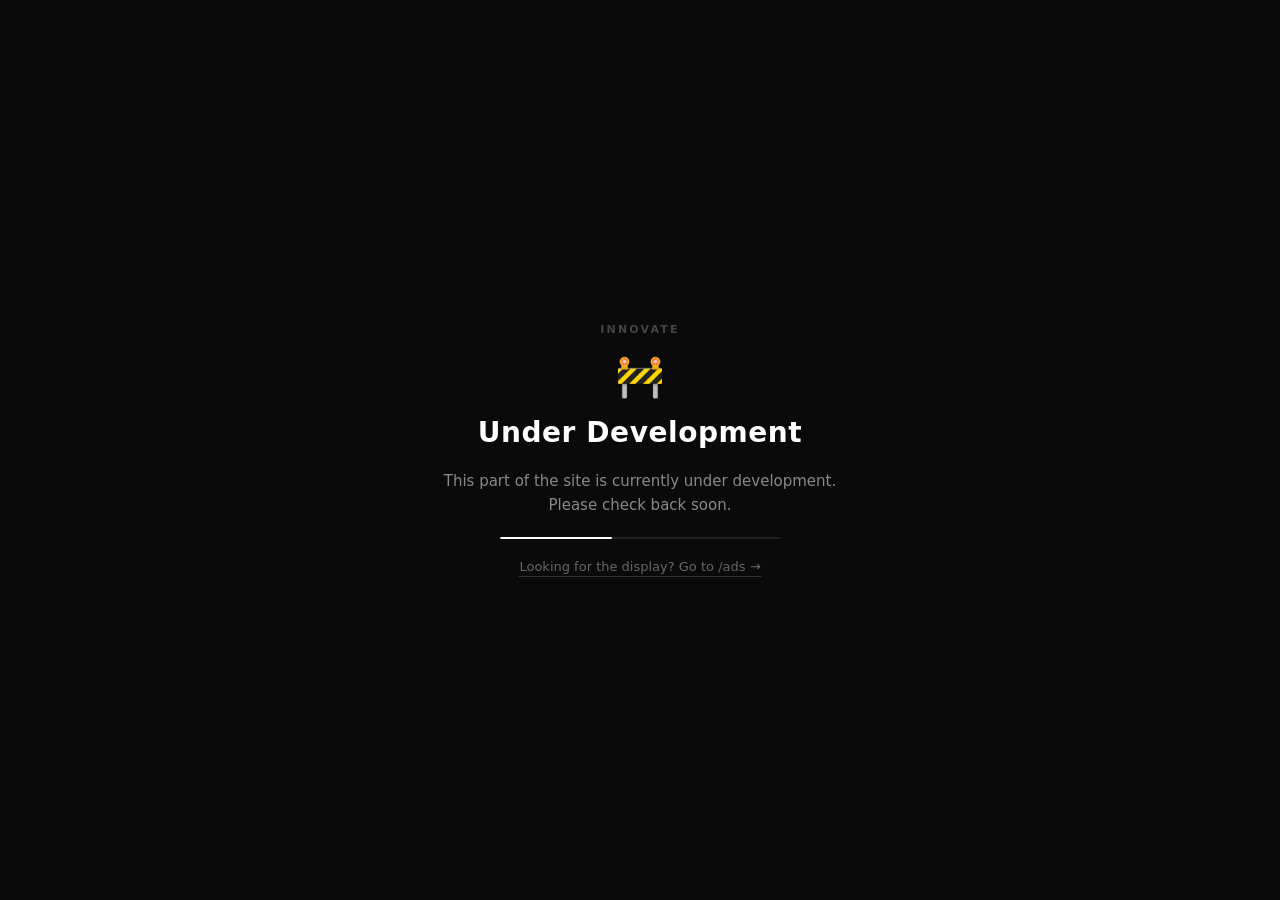
==== index.html @ 53bd5087 "Move display page to /ads and add under-development placeholder Co-authored-by: arena-agent <2970537" ====
<!doctype html>
<html lang="en">
  <head>
    <meta charset="utf-8" />
    <meta name="viewport" content="width=device-width, initial-scale=1" />
    <title>Innovate — Under Development</title>
    <style>
      *,
      *::before,
      *::after {
        box-sizing: border-box;
      }
      html,
      body {
        height: 100%;
        margin: 0;
        padding: 0;
      }
      body {
        background: #0a0a0a;
        color: #fff;
        font-family: system-ui, -apple-system, "Segoe UI", sans-serif;
        display: flex;
        align-items: center;
        justify-content: center;
        padding: 24px;
      }
      main {
        display: flex;
        flex-direction: column;
        align-items: center;
        text-align: center;
        gap: 20px;
        max-width: 480px;
      }
      .logo {
        font-size: 11px;
        font-weight: 700;
        letter-spacing: 0.2em;
        text-transform: uppercase;
        color: #444;
      }
      .icon {
        font-size: 40px;
        line-height: 1;
      }
      h1 {
        margin: 0;
        font-size: 28px;
        font-weight: 600;
        letter-spacing: 0.02em;
      }
      p {
        margin: 0;
        font-size: 15px;
        line-height: 1.6;
        color: #888;
      }
      .track {
        width: 280px;
        max-width: 100%;
        height: 2px;
        background: #222;
        border-radius: 1px;
        overflow: hidden;
      }
      .fill {
        height: 100%;
        width: 40%;
        background: #fff;
        border-radius: 1px;
        animation: slide 1.6s ease-in-out infinite alternate;
      }
      @keyframes slide {
        from {
          transform: translateX(-20%);
        }
        to {
          transform: translateX(170%);
        }
      }
      @media (prefers-reduced-motion: reduce) {
        .fill {
          animation: none;
        }
      }
      a {
        font-size: 13px;
        color: #666;
        text-decoration: none;
        border-bottom: 1px solid #333;
        padding-bottom: 2px;
        transition:
          color 0.2s ease,
          border-color 0.2s ease;
      }
      a:hover,
      a:focus-visible {
        color: #fff;
        border-color: #fff;
      }
    </style>
  </head>
  <body>
    <main>
      <div class="logo">Innovate</div>
      <div class="icon" aria-hidden="true">🚧</div>
      <h1>Under Development</h1>
      <p>
        This part of the site is currently under development.<br />
        Please check back soon.
      </p>
      <div class="track" aria-hidden="true"><div class="fill"></div></div>
      <a href="ads/">Looking for the display? Go to /ads →</a>
    </main>
  </body>
</html>
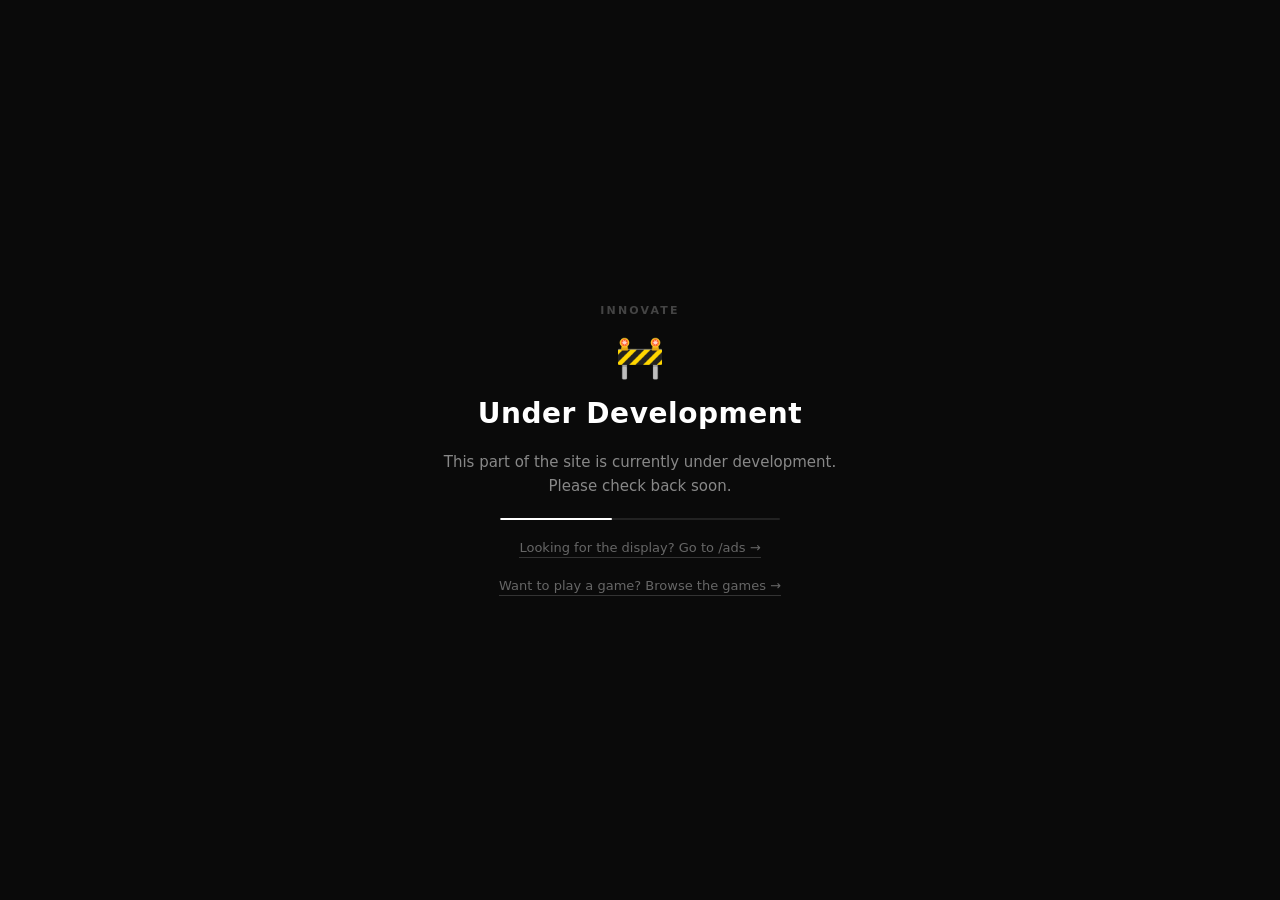
==== commit f3b59890: "Organise all games into /games with subfolders and a game picker index - Move DEADZONE V13.1 (game/)" ====
--- a/index.html
+++ b/index.html
@@ -112,6 +112,7 @@
       </p>
       <div class="track" aria-hidden="true"><div class="fill"></div></div>
       <a href="ads/">Looking for the display? Go to /ads →</a>
+      <a href="games/">Want to play a game? Browse the games →</a>
     </main>
   </body>
 </html>
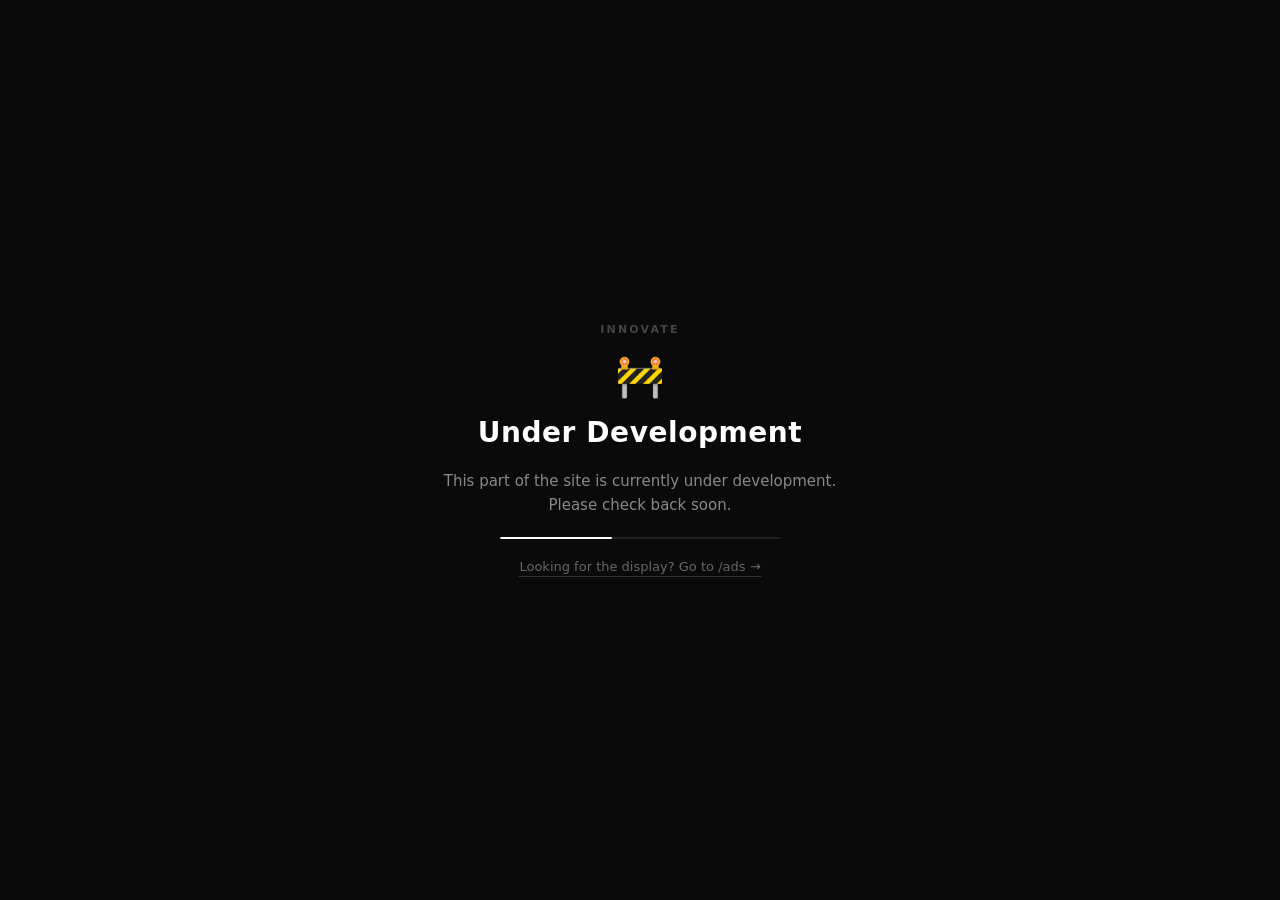
==== commit cb616588: "Remove games link from home page The /games/ picker stays available at its URL; just unlisting it fr" ====
--- a/index.html
+++ b/index.html
@@ -112,7 +112,6 @@
       </p>
       <div class="track" aria-hidden="true"><div class="fill"></div></div>
       <a href="ads/">Looking for the display? Go to /ads →</a>
-      <a href="games/">Want to play a game? Browse the games →</a>
     </main>
   </body>
 </html>
